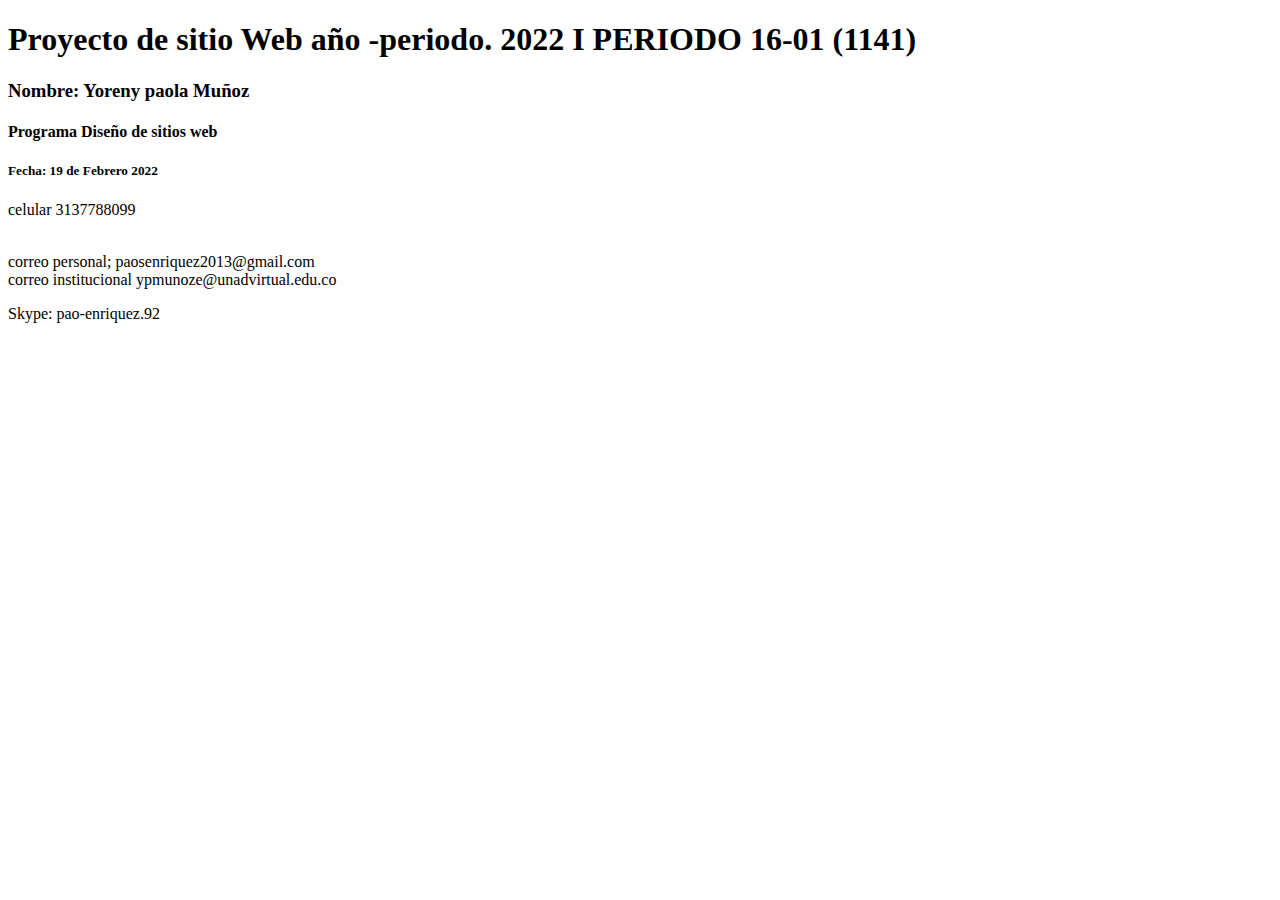
==== Intex.html @ e01bb820 "Create Intex.html" ====
<!DOCTYPE html>
<html lang="en">
<head>
    <meta charset="UTF-8">
    <meta http-equiv="X-UA-Compatible" content="IE=edge">
    <meta name="viewport" content="width=device-width, initial-scale=1.0">
    <title>Document</title>
</head>
<body>
   <h1>Proyecto de sitio Web año -periodo. 2022 I PERIODO 16-01 (1141)</h1>
   <h3>Nombre: Yoreny paola Muñoz</h3>
   <h4>Programa Diseño de sitios web</h4>
<h5>Fecha: 19 de Febrero 2022</h5>
<p>celular 3137788099</p> <br> correo personal; paosenriquez2013@gmail.com <br> correo institucional ypmunoze@unadvirtual.edu.co 
<p>Skype: pao-enriquez.92</p>
</body>
</html>
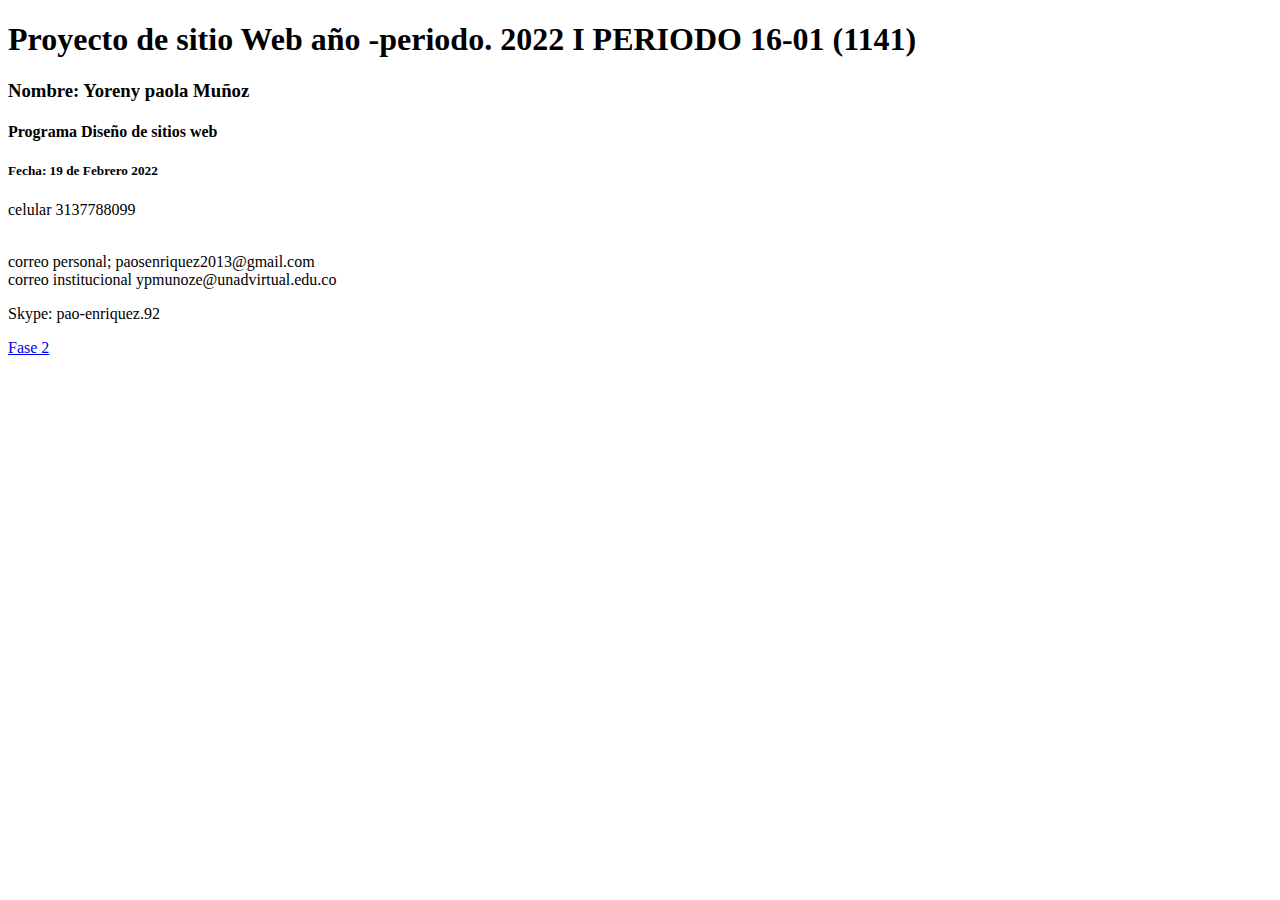
==== commit cc61bf82: "Update Intex.html" ====
--- a/Intex.html
+++ b/Intex.html
@@ -13,5 +13,7 @@
 <h5>Fecha: 19 de Febrero 2022</h5>
 <p>celular 3137788099</p> <br> correo personal; paosenriquez2013@gmail.com <br> correo institucional ypmunoze@unadvirtual.edu.co 
 <p>Skype: pao-enriquez.92</p>
+<a href="Fase2/design.html"> Fase 2</a>
+
 </body>
 </html>